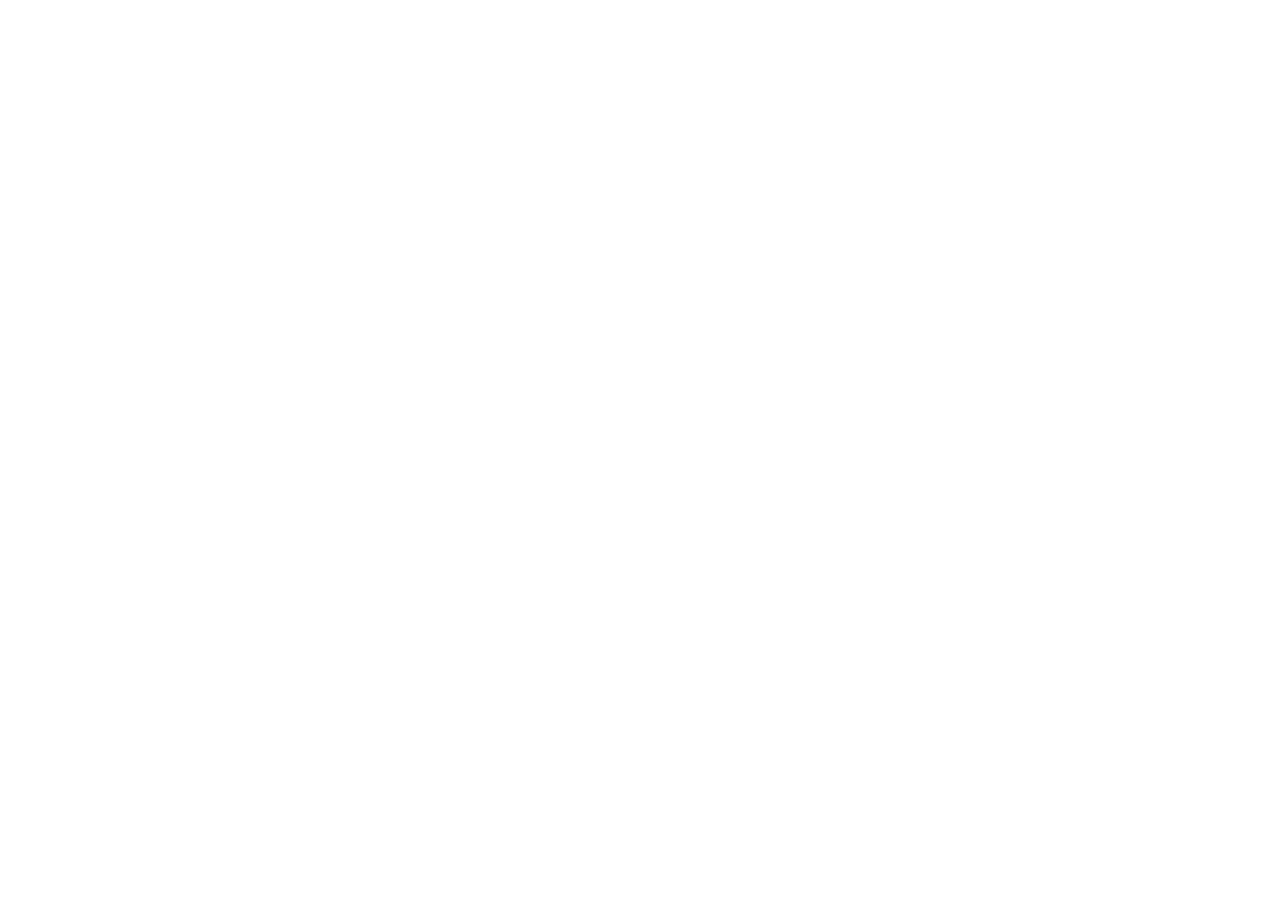
==== MovieApp/index.html @ d07aa504 "Drink water app created and functionality done. MovieApp Folder set" ====
<!DOCTYPE html>
<html lang="en">
  <head>
    <meta charset="UTF-8" />
    <meta http-equiv="X-UA-Compatible" content="IE=edge" />
    <meta name="viewport" content="width=device-width, initial-scale=1.0" />
    <!-- <script src="https://kit.fontawesome.com/9a3dbda65a.js" crossorigin="anonymous"></script> -->
    <link rel="stylesheet" href="style.css" />
    <script src="script.js" defer></script>
    <title>Boiler</title>
  </head>
  <body></body>
</html>
---- MovieApp/style.css ----
@import url('https://fonts.googleapis.com/css2?family=Roboto:wght@400;700&display=swap');

* {
  box-sizing: border-box;
}

body {
  font-family: 'Roboto', sans-serif;
  margin: 0;
  display: flex;
  flex-direction: column;
  align-items: center;
  justify-content: center;
  height: 100vh;
  overflow: hidden;
}
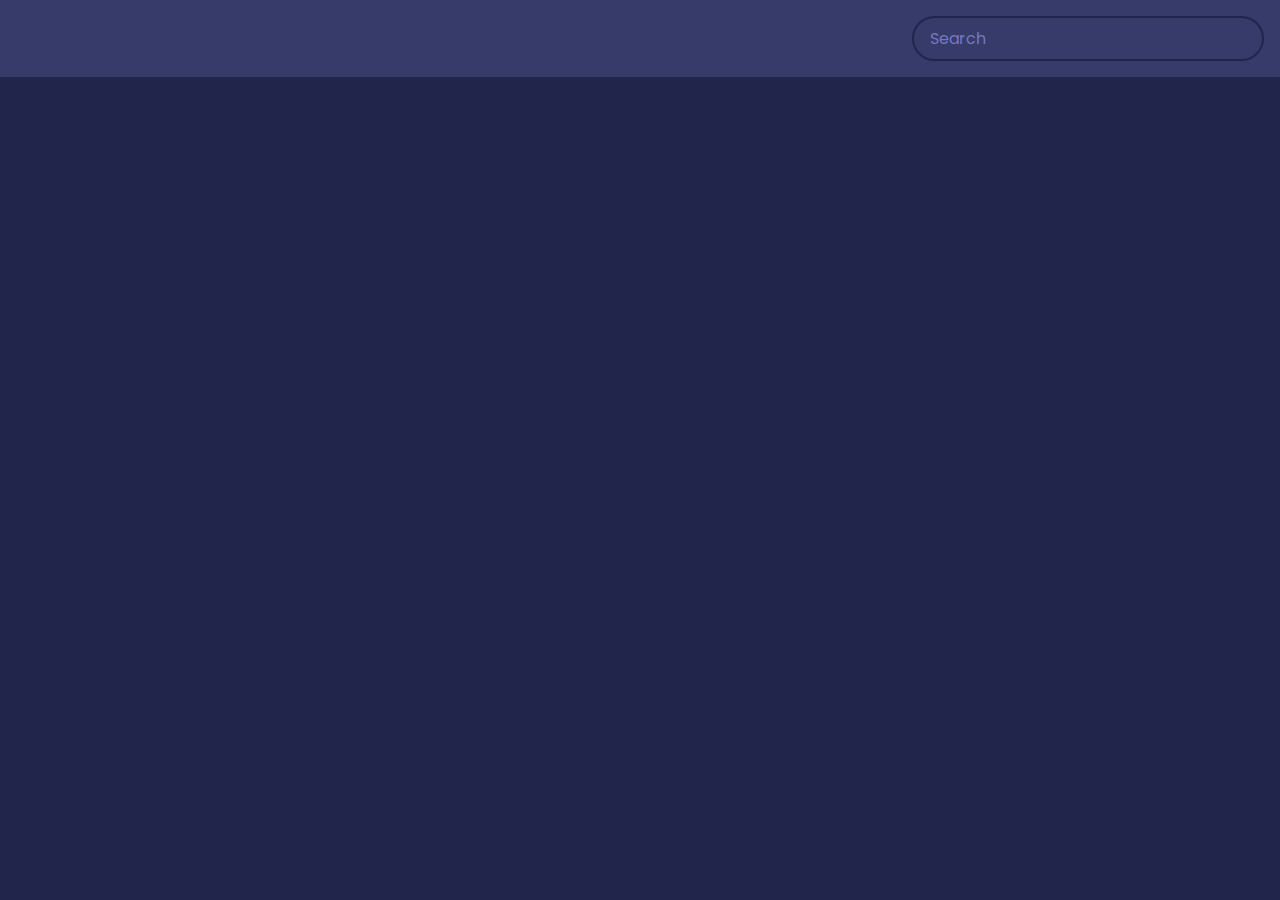
==== commit a858cfa8: "movie app set. Connections and functionality using the imdb api done" ====
--- a/MovieApp/index.html
+++ b/MovieApp/index.html
@@ -7,7 +7,17 @@
     <!-- <script src="https://kit.fontawesome.com/9a3dbda65a.js" crossorigin="anonymous"></script> -->
     <link rel="stylesheet" href="style.css" />
     <script src="script.js" defer></script>
-    <title>Boiler</title>
+    <title>Movie App</title>
   </head>
-  <body></body>
+  <body>
+    <header>
+      <form id="form">
+        <input type="text" id="search" class="search" placeholder="Search" />
+      </form>
+    </header>
+
+    <main id="main">
+      <!-- JS Code -->
+    </main>
+  </body>
 </html>
--- a/MovieApp/style.css
+++ b/MovieApp/style.css
@@ -1,16 +1,109 @@
-@import url('https://fonts.googleapis.com/css2?family=Roboto:wght@400;700&display=swap');
+@import url('https://fonts.googleapis.com/css2?family=Poppins:wght@200;400&display=swap');
+
+:root {
+  --primary-color: #22254b;
+  --secondary-color: #373b69;
+}
 
 * {
   box-sizing: border-box;
 }
 
 body {
-  font-family: 'Roboto', sans-serif;
+  background-color: var(--primary-color);
+  font-family: 'Poppins', sans-serif;
   margin: 0;
+}
+
+header {
+  padding: 1rem;
   display: flex;
-  flex-direction: column;
+  justify-content: flex-end;
+  background-color: var(--secondary-color);
+}
+
+.search {
+  background-color: transparent;
+  border: 2px solid var(--primary-color);
+  border-radius: 50px;
+  font-family: inherit;
+  font-size: 1rem;
+  padding: 0.5rem 1rem;
+  color: #fff;
+}
+
+.search::placeholder {
+  color: #7378c5;
+}
+
+.search:focus {
+  outline: none;
+  background-color: var(--primary-color);
+}
+
+#main {
+  display: flex;
+  flex-wrap: wrap;
+}
+
+.movie {
+  width: 300px;
+  margin: 1rem;
+  background-color: var(--secondary-color);
+  box-shadow: 0 4px 5px rgba(0, 0, 0, 0.2);
+  position: relative;
+  overflow: hidden;
+  border-radius: 3px;
+}
+
+.movie img {
+  width: 100%;
+}
+
+.movie-info {
+  color: #eee;
+  display: flex;
   align-items: center;
-  justify-content: center;
-  height: 100vh;
-  overflow: hidden;
+  justify-content: space-between;
+  padding: 0.5rem 1rem 1rem;
+  letter-spacing: 0.5px;
 }
+
+.movie-info h3 {
+  margin-top: 0;
+}
+
+.movie-info span {
+  background-color: var(--primary-color);
+  padding: 0.25rem 0.5rem;
+  border-radius: 3px;
+  font-weight: bold;
+}
+
+.movie-info span.green {
+  color: lightgreen;
+}
+
+.movie-info span.orange {
+  color: orange;
+}
+
+.movie-info span.red {
+  color: red;
+}
+
+.overview {
+  background-color: #fff;
+  padding: 2rem;
+  position: absolute;
+  left: 0;
+  bottom: 0;
+  right: 0;
+  max-height: 100%;
+  transform: translateY(101%);
+  transition: transform 0.3s ease-in;
+}
+
+.movie:hover .overview {
+  transform: translateY(0);
+}
